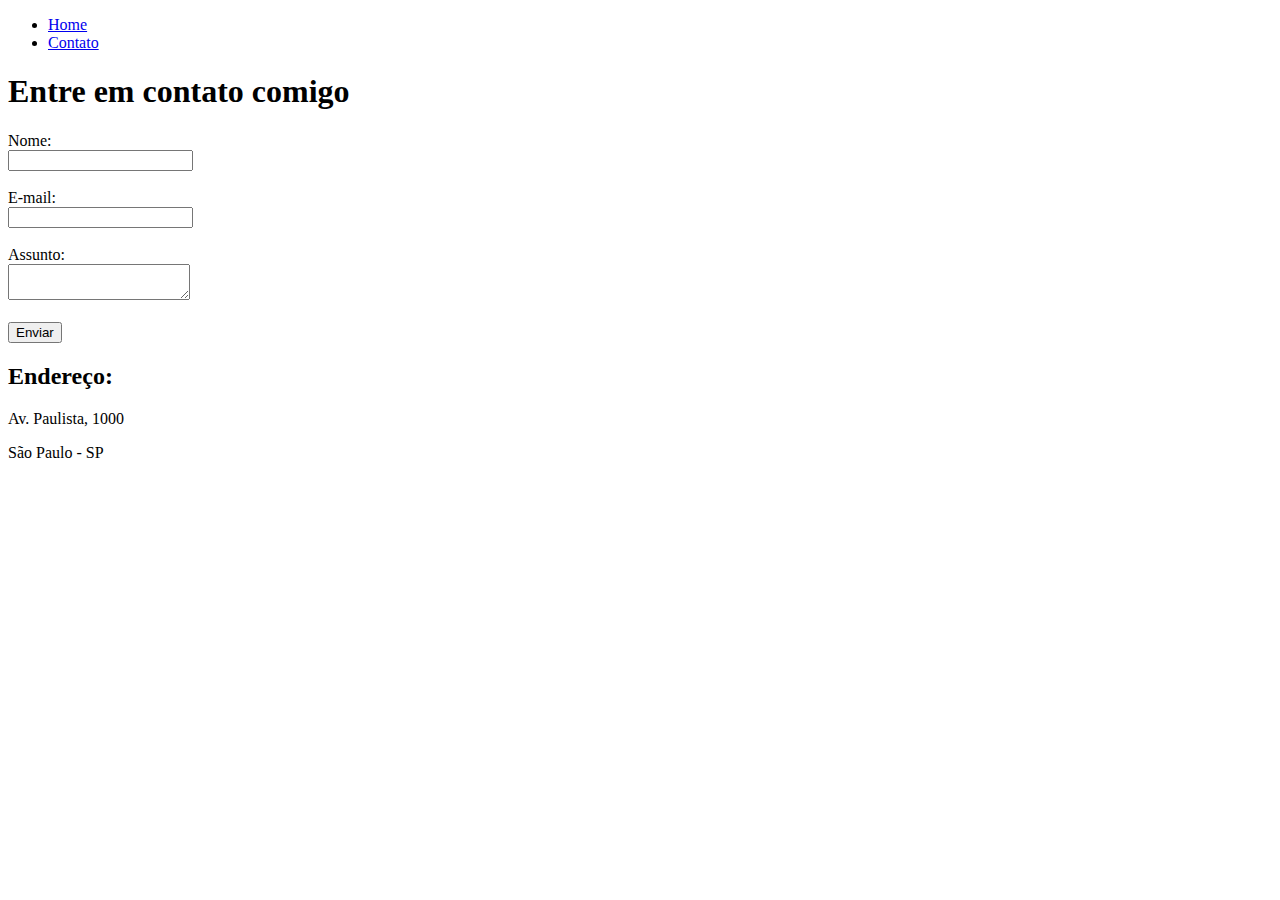
==== contato.html @ b16e3b2c "Primeiro teste em HTML" ====
<!DOCTYPE html>
<html lang="pt-br">
<head>
    <meta charset="UTF-8">
    <meta name="viewport" content="width=device-width, initial-scale=1.0">
    <title>Contato</title>
</head>
<body>

    <ul>
        <li>
            <a href="index.html"> Home </a>
        </li>
        <li>
            <a href="contato.html"> Contato </a>
        </li>
    </ul>

    <h1>Entre em contato comigo</h1>

    <form>
        <label for="nome">Nome:</label> <br>
        <input type="text" id="nome">
        <br>
        <br>
        <label for="email">E-mail:</label> <br>
        <input type="email" id="email">
        <br>
        <br>
        <label for="assunto">Assunto:</label> <br>
        <textarea name="assunto" id="assunto"></textarea>
        <br>
        <br>
        <button>Enviar</button>
    </form>

    <h2>Endereço:</h2>
    <p>Av. Paulista, 1000</p>
    <p>São Paulo - SP</p>

    <iframe src="https://www.google.com/maps/embed?pb=!1m18!1m12!1m3!1d3657.0980318204333!2d-46.6519376!3d-23.5649224!2m3!1f0!2f0!3f0!3m2!1i1024!2i768!4f13.1!3m3!1m2!1s0x94ce5994f2e15a7d%3A0xdeb92126793e5e90!2sAv.%20Paulista%2C%201000%20-%20Bela%20Vista%2C%20S%C3%A3o%20Paulo%20-%20SP%2C%2001310-100!5e0!3m2!1spt-BR!2sbr!4v1718391084962!5m2!1spt-BR!2sbr" 
    width="400" 
    height="250" 
    style="border:0;" 
    allowfullscreen="" 
    loading="lazy" 
    referrerpolicy="no-referrer-when-downgrade"></iframe>
</body>
</html>
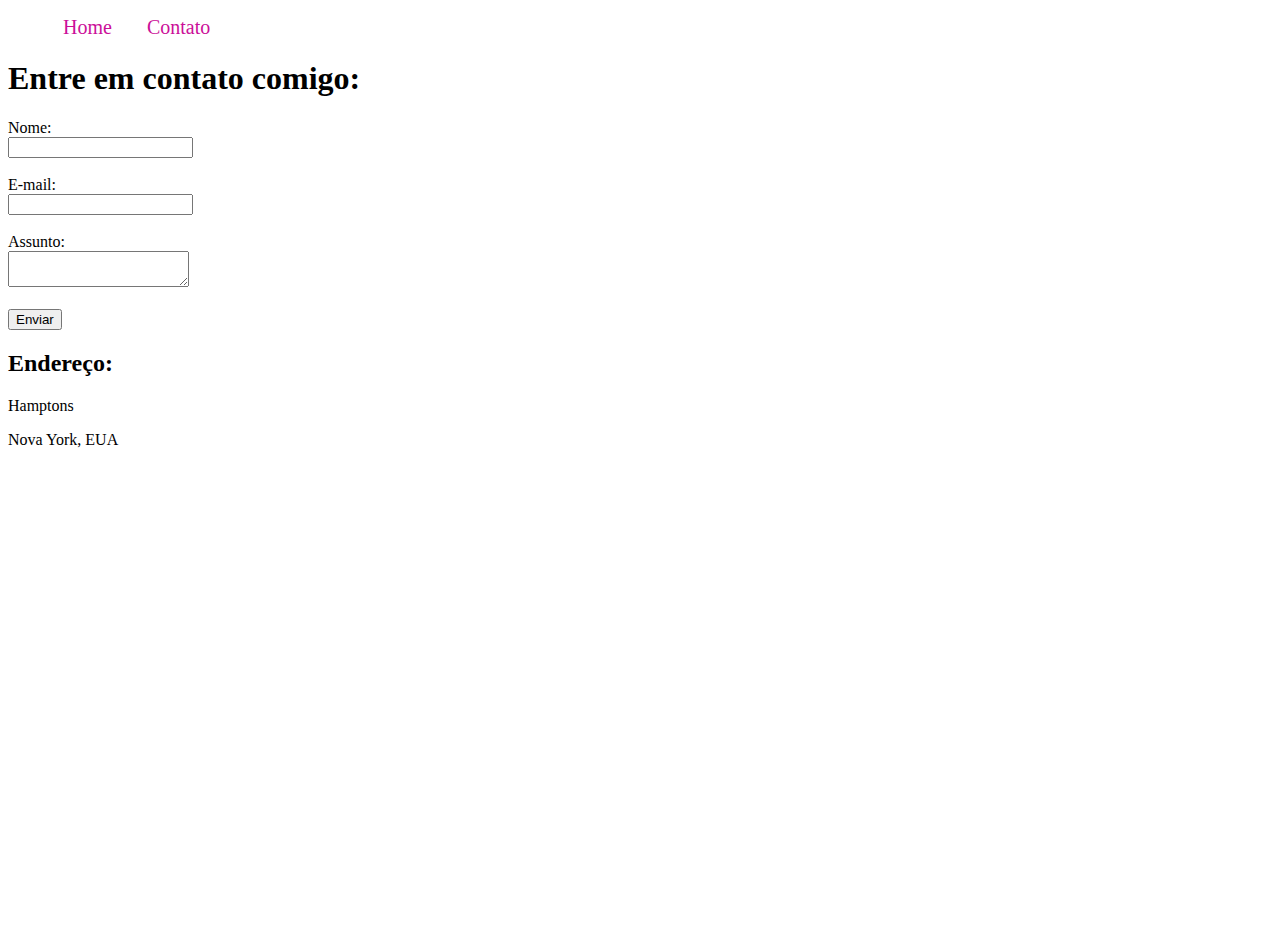
==== commit 9b1953ad: "Estilização com CSS" ====
--- a/contato.html
+++ b/contato.html
@@ -4,10 +4,11 @@
     <meta charset="UTF-8">
     <meta name="viewport" content="width=device-width, initial-scale=1.0">
     <title>Contato</title>
+    <link rel="stylesheet" href="assets/css/style.css">
 </head>
 <body>
 
-    <ul>
+    <ul id="menu">
         <li>
             <a href="index.html"> Home </a>
         </li>
@@ -16,7 +17,7 @@
         </li>
     </ul>
 
-    <h1>Entre em contato comigo</h1>
+    <h1>Entre em contato comigo:</h1>
 
     <form>
         <label for="nome">Nome:</label> <br>
@@ -35,15 +36,16 @@
     </form>
 
     <h2>Endereço:</h2>
-    <p>Av. Paulista, 1000</p>
-    <p>São Paulo - SP</p>
+    <p>Hamptons</p>
+    <p>Nova York, EUA</p>
 
-    <iframe src="https://www.google.com/maps/embed?pb=!1m18!1m12!1m3!1d3657.0980318204333!2d-46.6519376!3d-23.5649224!2m3!1f0!2f0!3f0!3m2!1i1024!2i768!4f13.1!3m3!1m2!1s0x94ce5994f2e15a7d%3A0xdeb92126793e5e90!2sAv.%20Paulista%2C%201000%20-%20Bela%20Vista%2C%20S%C3%A3o%20Paulo%20-%20SP%2C%2001310-100!5e0!3m2!1spt-BR!2sbr!4v1718391084962!5m2!1spt-BR!2sbr" 
-    width="400" 
-    height="250" 
+    <iframe src="https://www.google.com/maps/embed?pb=!1m18!1m12!1m3!1d192950.37829115518!2d-72.56191432470078!3d40.919042133296244!2m3!1f0!2f0!3f0!3m2!1i1024!2i768!4f13.1!3m3!1m2!1s0x89e895ce91a9a91b%3A0xbc0189734d806051!2sHamptons%2C%20NY%2C%20EUA!5e0!3m2!1spt-BR!2sbr!4v1718752333560!5m2!1spt-BR!2sbr" 
+    width="600" 
+    height="450" 
     style="border:0;" 
     allowfullscreen="" 
     loading="lazy" 
     referrerpolicy="no-referrer-when-downgrade"></iframe>
+
 </body>
 </html>--- a/assets/css/style.css
+++ b/assets/css/style.css
@@ -0,0 +1,42 @@
+/*Estilos da página index.html*/
+.center {
+    text-align: center;
+}
+
+.container {
+    display: flex;
+    flex-flow: row;
+    justify-content: center;
+    align-items: center;
+}
+
+#menu li {
+    display: inline;
+    padding: 15px;
+}
+
+#menu li a {
+    text-decoration: none; 
+    color: rgb(203, 15, 153);
+    font-size: 20px;
+}
+
+#menu li a:hover {
+    color: rgb(255, 153, 0);
+}
+
+.padding-30 {
+    padding: 30px;
+}
+
+.br-50 {
+    border-radius: 50%;
+}
+
+.wh-300 {
+    width: 300px;
+    height: 300px;
+}
+
+
+/*Estilos da página contato.html*/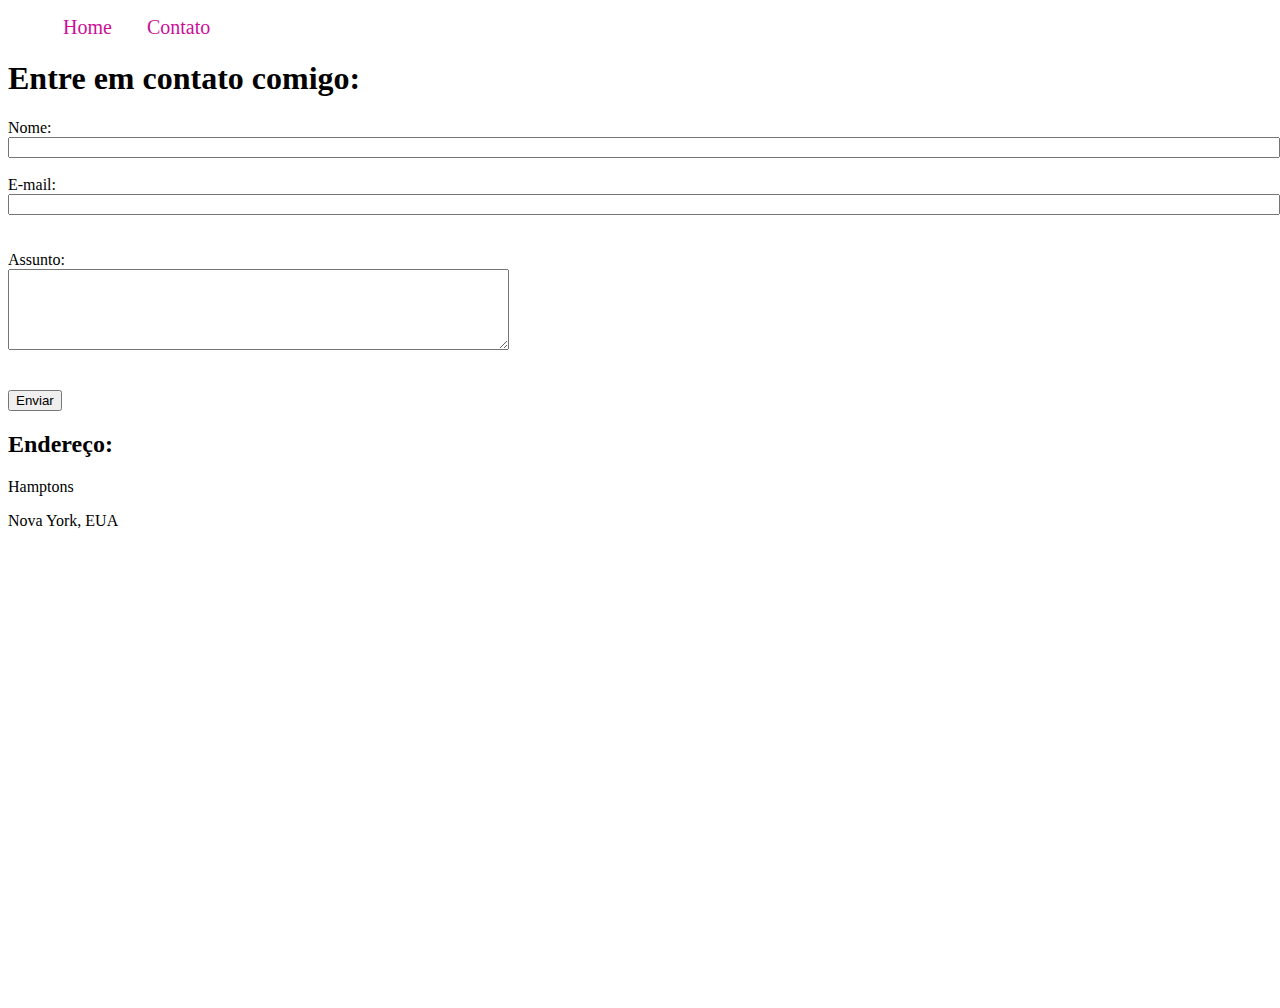
==== commit ebb49b97: "Implementação de JavaScript" ====
--- a/contato.html
+++ b/contato.html
@@ -21,18 +21,20 @@
 
     <form>
         <label for="nome">Nome:</label> <br>
-        <input type="text" id="nome">
-        <br>
+        <input type="text" id="nome" onkeyup="validaNome()">
+        <div id="txtNome"></div>
         <br>
         <label for="email">E-mail:</label> <br>
-        <input type="email" id="email">
+        <input type="email" id="email" onkeyup="validaEmail()">
+        <div id="txtEmail"></div>
         <br>
         <br>
         <label for="assunto">Assunto:</label> <br>
-        <textarea name="assunto" id="assunto"></textarea>
+        <textarea name="assunto" id="assunto" cols="60" rows="5" onkeyup="validaAssunto()"></textarea>
+        <div id="txtAssunto"></div>
         <br>
         <br>
-        <button>Enviar</button>
+        <button onclick="enviar()">Enviar</button>
     </form>
 
     <h2>Endereço:</h2>
@@ -45,7 +47,9 @@
     style="border:0;" 
     allowfullscreen="" 
     loading="lazy" 
-    referrerpolicy="no-referrer-when-downgrade"></iframe>
+    referrerpolicy="no-referrer-when-downgrade" onmousemove="mapaZoom()" onmouseout="mapaNormal()" id="mapa"></iframe>
+
+    <script src="assets/js/script.js"></script>
 
 </body>
 </html>